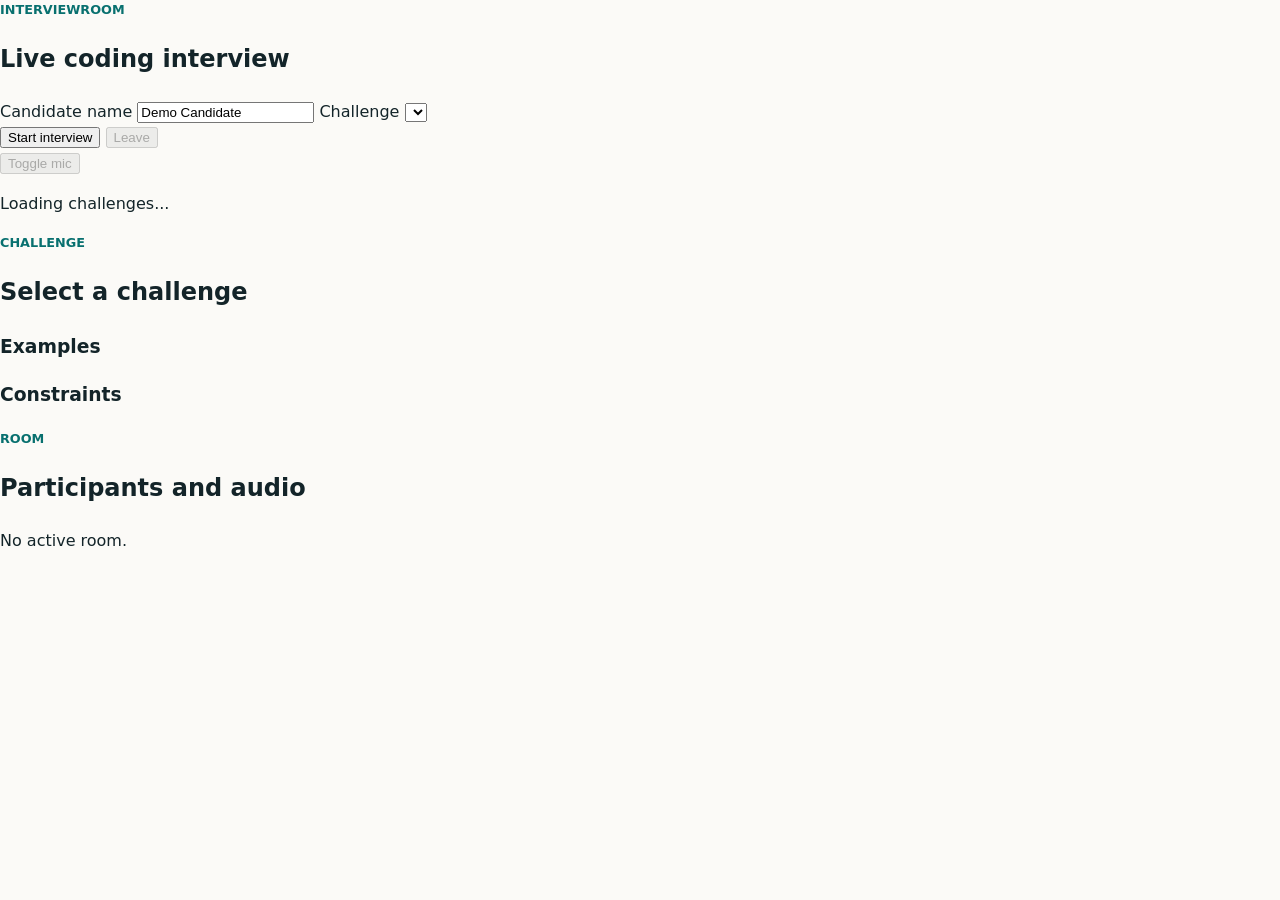
==== src/web_static/index.html @ 538fd146 "Add a simple web ui for the interview" ====
<!doctype html>
<html lang="en">
  <head>
    <meta charset="utf-8" />
    <meta name="viewport" content="width=device-width, initial-scale=1" />
    <title>InterviewRoom Demo</title>
    <link rel="stylesheet" href="/styles.css" />
  </head>
  <body>
    <main class="shell">
      <section class="panel session-panel">
        <div>
          <p class="eyebrow">InterviewRoom</p>
          <h1>Live coding interview</h1>
        </div>

        <label>
          Candidate name
          <input id="participantName" type="text" value="Demo Candidate" />
        </label>

        <label>
          Challenge
          <select id="challengeSelect"></select>
        </label>

        <div class="button-row">
          <button id="connectButton" type="button">Start interview</button>
          <button id="disconnectButton" type="button" disabled>Leave</button>
        </div>

        <div class="button-row single">
          <button id="micButton" type="button" disabled>Toggle mic</button>
        </div>

        <p id="status" class="status">Loading challenges...</p>
      </section>

      <section class="panel challenge-panel">
        <p class="eyebrow">Challenge</p>
        <h2 id="challengeTitle">Select a challenge</h2>
        <p id="challengePrompt" class="prompt"></p>
        <div id="challengeMeta" class="meta-grid"></div>
        <div class="detail-grid">
          <div>
            <h3>Examples</h3>
            <ul id="challengeExamples"></ul>
          </div>
          <div>
            <h3>Constraints</h3>
            <ul id="challengeConstraints"></ul>
          </div>
        </div>
        <div id="workspaceLinks" class="links"></div>
      </section>

      <section class="panel room-panel">
        <p class="eyebrow">Room</p>
        <h2>Participants and audio</h2>
        <p id="roomSummary" class="room-summary">No active room.</p>
        <div id="participants" class="participants"></div>
        <div id="audioTracks" class="audio-tracks"></div>
      </section>
    </main>

    <script type="module" src="/app.js"></script>
  </body>
</html>
---- styles.css ----
:root {
  --paper: #fbfaf7;
  --paper-strong: #ffffff;
  --ink: #132429;
  --muted: #516269;
  --line: #dfe7e6;
  --teal: #0f9f9a;
  --teal-dark: #08706f;
  --coral: #f36f5f;
  --gold: #f4b641;
  --blue: #3569a8;
  --night: #102026;
  --night-soft: #18343a;
  --shadow: 0 24px 80px rgba(19, 36, 41, 0.14);
}

* {
  box-sizing: border-box;
}

html {
  scroll-behavior: smooth;
}

body {
  margin: 0;
  background: var(--paper);
  color: var(--ink);
  font-family:
    Inter, ui-sans-serif, system-ui, -apple-system, BlinkMacSystemFont, "Segoe UI",
    sans-serif;
  line-height: 1.6;
  letter-spacing: 0;
}

::selection {
  background: rgba(15, 159, 154, 0.18);
}

a {
  color: inherit;
  text-decoration: none;
}

.skip-link {
  position: absolute;
  left: 16px;
  top: 12px;
  z-index: 100;
  transform: translateY(-160%);
  border-radius: 8px;
  background: var(--night);
  color: white;
  padding: 10px 14px;
}

.skip-link:focus {
  transform: translateY(0);
}

.site-header {
  position: sticky;
  top: 0;
  z-index: 50;
  border-bottom: 1px solid rgba(19, 36, 41, 0.08);
  background: rgba(251, 250, 247, 0.9);
  backdrop-filter: blur(18px);
}

.nav,
.container {
  width: min(1120px, calc(100% - 40px));
  margin: 0 auto;
}

.nav {
  display: flex;
  min-height: 72px;
  align-items: center;
  justify-content: space-between;
  gap: 24px;
}

.brand {
  display: inline-flex;
  align-items: center;
  gap: 10px;
  font-weight: 800;
}

.brand-mark {
  width: 34px;
  height: 34px;
  display: block;
  border-radius: 8px;
  box-shadow: 0 10px 28px rgba(15, 159, 154, 0.22);
}

.nav-links {
  display: flex;
  align-items: center;
  gap: 22px;
  color: var(--muted);
  font-size: 0.95rem;
  font-weight: 650;
}

.nav-links a {
  border-bottom: 2px solid transparent;
  padding: 8px 0;
}

.nav-links a:hover,
.nav-links a:focus-visible {
  border-color: var(--teal);
  color: var(--ink);
}

.hero {
  position: relative;
  display: flex;
  min-height: 82svh;
  align-items: flex-end;
  overflow: hidden;
  background: #eef6f4;
}

.hero::before {
  position: absolute;
  inset: 0;
  background-image: url("assets/interviewroom-hero.png");
  background-position: center;
  background-size: cover;
  content: "";
}

.hero::after {
  position: absolute;
  inset: 0;
  background:
    linear-gradient(90deg, rgba(251, 250, 247, 0.96) 0%, rgba(251, 250, 247, 0.82) 42%, rgba(251, 250, 247, 0.12) 100%),
    linear-gradient(0deg, rgba(19, 36, 41, 0.18), rgba(19, 36, 41, 0));
  content: "";
}

.hero-content {
  position: relative;
  z-index: 1;
  width: min(1120px, calc(100% - 40px));
  margin: 0 auto;
  padding: 88px 0 58px;
}

.eyebrow,
.section-kicker {
  margin: 0 0 12px;
  color: var(--teal-dark);
  font-size: 0.8rem;
  font-weight: 800;
  letter-spacing: 0;
  text-transform: uppercase;
}

.hero h1 {
  max-width: 620px;
  margin: 0;
  font-size: 5rem;
  line-height: 0.96;
  letter-spacing: 0;
}

.hero-lede {
  max-width: 660px;
  margin: 24px 0 0;
  color: #2f4449;
  font-size: 1.22rem;
}

.hero-actions {
  display: flex;
  flex-wrap: wrap;
  gap: 12px;
  margin-top: 34px;
}

.button {
  display: inline-flex;
  min-height: 48px;
  align-items: center;
  justify-content: center;
  border: 1px solid transparent;
  border-radius: 8px;
  padding: 0 18px;
  font-weight: 800;
}

.button-primary {
  background: var(--ink);
  color: white;
  box-shadow: 0 18px 38px rgba(19, 36, 41, 0.22);
}

.button-primary:hover,
.button-primary:focus-visible {
  background: #21383e;
}

.button-secondary {
  border-color: rgba(19, 36, 41, 0.14);
  background: rgba(255, 255, 255, 0.8);
  color: var(--ink);
}

.button-secondary:hover,
.button-secondary:focus-visible {
  border-color: rgba(15, 159, 154, 0.45);
  background: white;
}

.hero-stats {
  display: grid;
  max-width: 680px;
  grid-template-columns: repeat(3, minmax(0, 1fr));
  gap: 16px;
  margin: 42px 0 0;
}

.hero-stats div {
  border-left: 3px solid var(--teal);
  padding-left: 14px;
}

.hero-stats div:nth-child(2) {
  border-color: var(--coral);
}

.hero-stats div:nth-child(3) {
  border-color: var(--gold);
}

.hero-stats dt {
  margin: 0;
  font-size: 1rem;
  font-weight: 850;
}

.hero-stats dd {
  margin: 2px 0 0;
  color: var(--muted);
  font-size: 0.92rem;
}

.section {
  padding: 88px 0;
}

.intro-band {
  border-bottom: 1px solid var(--line);
  background: linear-gradient(90deg, #ffffff 0%, #eef8f5 52%, #fff7e6 100%);
}

.intro-grid {
  display: grid;
  grid-template-columns: 0.7fr 1.5fr 1fr;
  gap: 34px;
  align-items: start;
}

.intro-grid h2,
.section-heading h2,
.flow-copy h2,
.run-grid h2 {
  margin: 0;
  font-size: 2.55rem;
  line-height: 1.08;
  letter-spacing: 0;
}

.intro-grid p:last-child,
.flow-copy p,
.run-grid p {
  margin: 0;
  color: var(--muted);
  font-size: 1.05rem;
}

.section-heading {
  max-width: 760px;
  margin-bottom: 34px;
}

.feature-grid,
.challenge-grid {
  display: grid;
  grid-template-columns: repeat(3, minmax(0, 1fr));
  gap: 18px;
}

.feature-card,
.challenge-grid article {
  min-height: 260px;
  border: 1px solid var(--line);
  border-radius: 8px;
  background: var(--paper-strong);
  padding: 24px;
  box-shadow: 0 12px 40px rgba(19, 36, 41, 0.06);
}

.feature-card {
  display: flex;
  flex-direction: column;
  justify-content: space-between;
}

.feature-icon {
  display: inline-flex;
  width: 42px;
  height: 42px;
  align-items: center;
  justify-content: center;
  border-radius: 8px;
  color: white;
  font-size: 0.85rem;
  font-weight: 850;
}

.tone-teal .feature-icon {
  background: var(--teal);
}

.tone-coral .feature-icon {
  background: var(--coral);
}

.tone-gold .feature-icon {
  background: var(--gold);
  color: #4c3200;
}

.feature-card h3,
.challenge-grid h3 {
  margin: 24px 0 10px;
  font-size: 1.25rem;
  line-height: 1.2;
  letter-spacing: 0;
}

.feature-card p,
.challenge-grid p {
  margin: 0;
  color: var(--muted);
}

.section-dark {
  background: var(--night);
  color: white;
}

.section-dark .section-kicker {
  color: #74ddd6;
}

.flow-layout {
  display: grid;
  grid-template-columns: 0.9fr 1.1fr;
  gap: 54px;
  align-items: start;
}

.flow-copy p {
  color: #c5d4d6;
  margin-top: 18px;
}

.timeline {
  display: grid;
  gap: 14px;
  margin: 0;
  padding: 0;
  list-style: none;
}

.timeline li {
  display: grid;
  grid-template-columns: 108px 1fr;
  gap: 22px;
  align-items: start;
  border: 1px solid rgba(255, 255, 255, 0.14);
  border-radius: 8px;
  background: var(--night-soft);
  padding: 18px;
}

.timeline span {
  color: var(--gold);
  font-weight: 850;
}

.timeline p {
  margin: 0;
  color: #d8e3e3;
}

.challenges {
  background: #ffffff;
}

.challenge-grid {
  grid-template-columns: repeat(4, minmax(0, 1fr));
}

.challenge-grid article {
  min-height: 210px;
  border-top: 5px solid var(--teal);
}

.challenge-grid article:nth-child(2) {
  border-top-color: var(--gold);
}

.challenge-grid article:nth-child(3) {
  border-top-color: var(--blue);
}

.challenge-grid article:nth-child(4) {
  border-top-color: var(--coral);
}

.run-band {
  border-top: 1px solid var(--line);
  background: #eef6f4;
}

.run-grid {
  display: grid;
  grid-template-columns: 0.9fr 1.1fr;
  gap: 44px;
  align-items: center;
}

.run-grid p {
  margin-top: 18px;
}

.terminal {
  overflow: hidden;
  border-radius: 8px;
  background: #101c21;
  box-shadow: var(--shadow);
}

.terminal-top {
  display: flex;
  gap: 8px;
  border-bottom: 1px solid rgba(255, 255, 255, 0.08);
  padding: 14px 16px;
}

.terminal-top span {
  width: 11px;
  height: 11px;
  border-radius: 50%;
  background: var(--coral);
}

.terminal-top span:nth-child(2) {
  background: var(--gold);
}

.terminal-top span:nth-child(3) {
  background: var(--teal);
}

pre {
  margin: 0;
  overflow-x: auto;
  padding: 22px;
}

code {
  color: #effdfb;
  font-family: "SFMono-Regular", Consolas, "Liberation Mono", monospace;
  font-size: 0.95rem;
  line-height: 1.8;
}

.footer {
  border-top: 1px solid var(--line);
  background: var(--paper-strong);
  color: var(--muted);
}

.footer-inner {
  display: flex;
  min-height: 84px;
  align-items: center;
  justify-content: space-between;
  gap: 20px;
}

.footer p {
  margin: 0;
}

.footer a {
  color: var(--teal-dark);
  font-weight: 800;
}

.footer-links {
  display: flex;
  align-items: center;
  gap: 20px;
}

@media (max-width: 960px) {
  .hero {
    min-height: 84svh;
  }

  .hero::before {
    background-position: 58% center;
  }

  .hero::after {
    background:
      linear-gradient(90deg, rgba(251, 250, 247, 0.97) 0%, rgba(251, 250, 247, 0.88) 56%, rgba(251, 250, 247, 0.35) 100%),
      linear-gradient(0deg, rgba(19, 36, 41, 0.18), rgba(19, 36, 41, 0));
  }

  .hero h1 {
    font-size: 4rem;
  }

  .intro-grid,
  .flow-layout,
  .run-grid {
    grid-template-columns: 1fr;
  }

  .feature-grid,
  .challenge-grid {
    grid-template-columns: repeat(2, minmax(0, 1fr));
  }
}

@media (max-width: 700px) {
  .nav,
  .container,
  .hero-content {
    width: min(100% - 28px, 1120px);
  }

  .nav {
    min-height: 66px;
  }

  .nav-links {
    display: none;
  }

  .hero {
    min-height: 86svh;
  }

  .hero::before {
    background-position: 68% center;
  }

  .hero::after {
    background:
      linear-gradient(90deg, rgba(251, 250, 247, 0.98) 0%, rgba(251, 250, 247, 0.9) 64%, rgba(251, 250, 247, 0.42) 100%),
      linear-gradient(0deg, rgba(19, 36, 41, 0.2), rgba(19, 36, 41, 0));
  }

  .hero-content {
    padding: 62px 0 36px;
  }

  .hero h1 {
    font-size: 3.2rem;
  }

  .hero-lede {
    font-size: 1.06rem;
  }

  .hero-actions {
    align-items: stretch;
    flex-direction: column;
  }

  .button {
    width: 100%;
  }

  .hero-stats {
    display: none;
  }

  .section {
    padding: 64px 0;
  }

  .intro-grid h2,
  .section-heading h2,
  .flow-copy h2,
  .run-grid h2 {
    font-size: 2.05rem;
  }

  .feature-grid,
  .challenge-grid {
    grid-template-columns: 1fr;
  }

  .feature-card,
  .challenge-grid article {
    min-height: auto;
  }

  .timeline li {
    grid-template-columns: 1fr;
    gap: 8px;
  }

  .footer-inner {
    align-items: flex-start;
    flex-direction: column;
    justify-content: center;
    padding: 22px 0;
  }

  .footer-links {
    flex-wrap: wrap;
  }
}

@media (prefers-reduced-motion: reduce) {
  html {
    scroll-behavior: auto;
  }
}
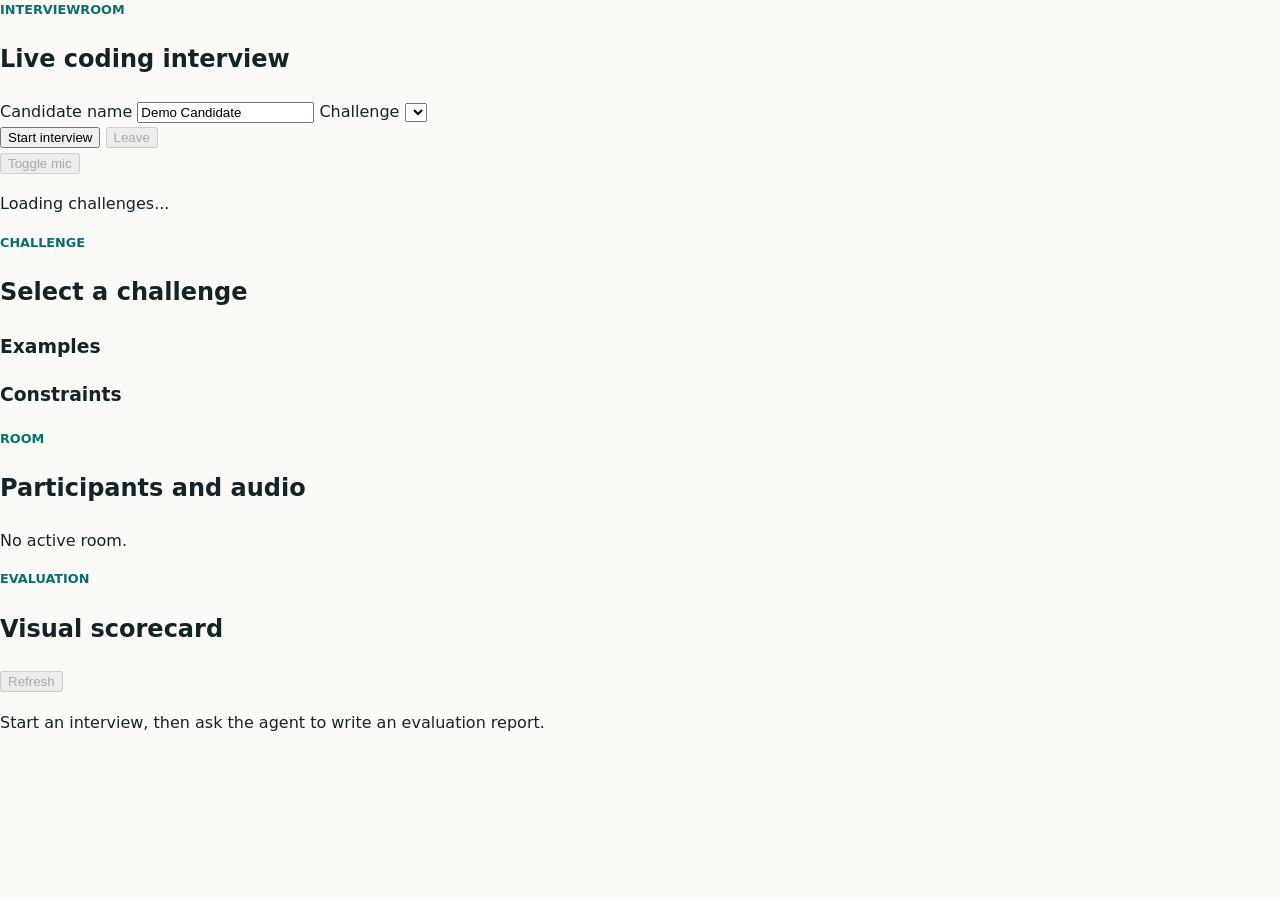
==== commit fb54db61: "Display Evaluation in Web UI" ====
--- a/src/web_static/index.html
+++ b/src/web_static/index.html
@@ -61,6 +61,20 @@
         <div id="participants" class="participants"></div>
         <div id="audioTracks" class="audio-tracks"></div>
       </section>
+
+      <section class="panel evaluation-panel">
+        <div class="evaluation-header">
+          <div>
+            <p class="eyebrow">Evaluation</p>
+            <h2>Visual scorecard</h2>
+          </div>
+          <button id="refreshEvaluationButton" type="button" disabled>Refresh</button>
+        </div>
+        <p id="evaluationStatus" class="evaluation-status">
+          Start an interview, then ask the agent to write an evaluation report.
+        </p>
+        <div id="evaluationContent" class="evaluation-content"></div>
+      </section>
     </main>
 
     <script type="module" src="/app.js"></script>
